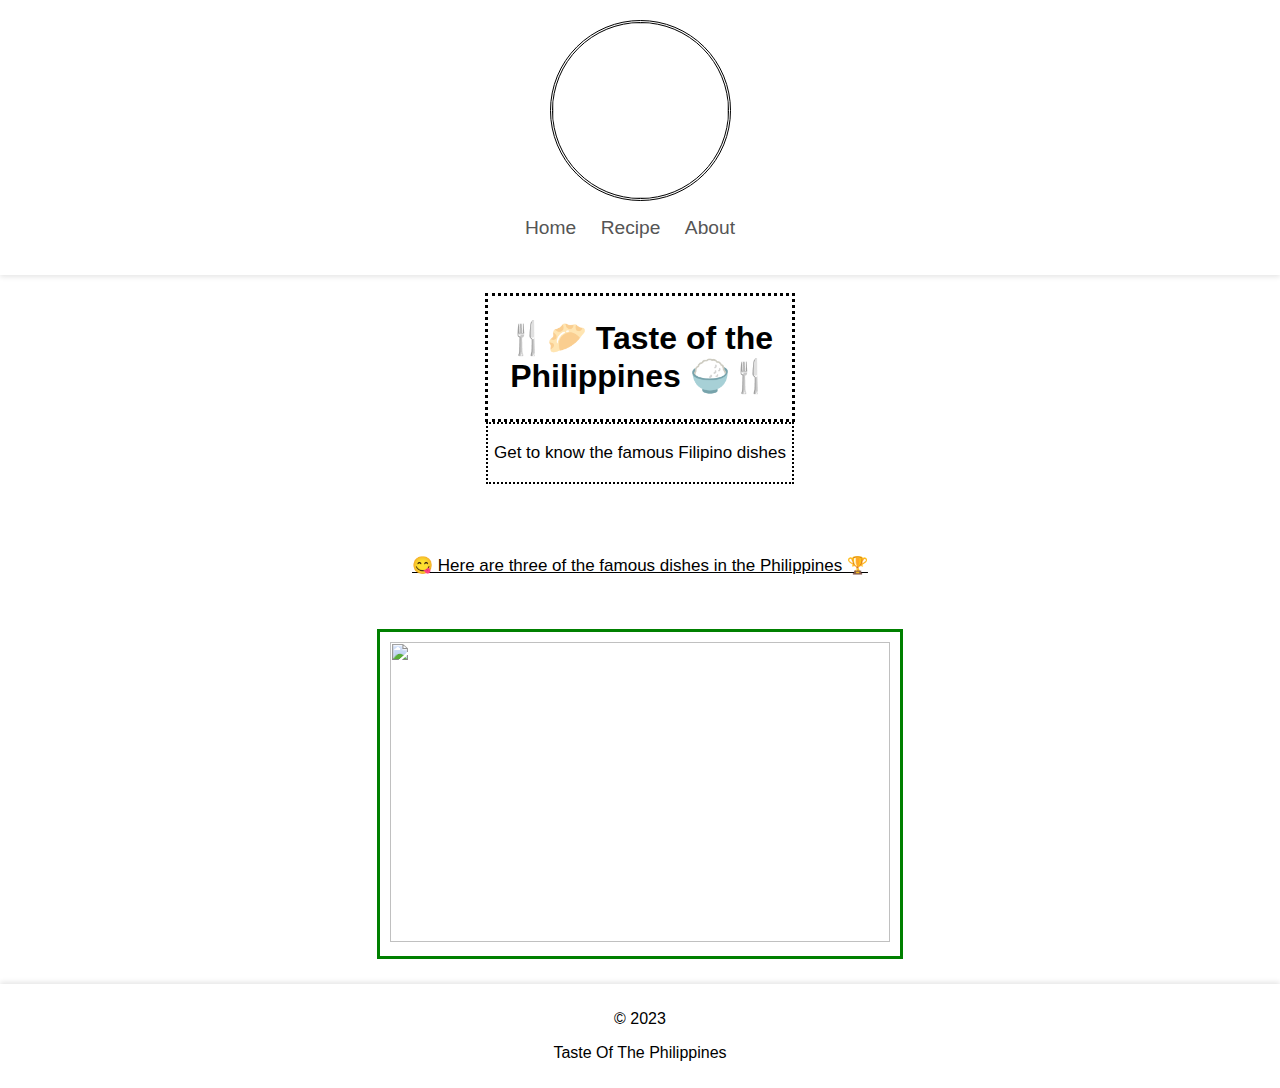
==== website.html @ 3f9acf7f "Add files via upload" ====
<!DOCTYPE html>
<html>
<head>
  <title>Best Filipino Cuisine</title>
  <link rel="icon" href="https://imgur.com/gallery/sTbg6rR">
  <link rel="stylesheet" href="design.css">
  <style>
  .top {
    text-align: center;
	background-color: white;
	width: 300px;
    border: 3px solid black;
    padding: 2px;
    margin: auto;
	border-style: dotted;
  }
  .top-2 {
    text-align: center;
	background-color: white;
	width: 300px;
    border: 2.5px solid black;
    padding: 2px;
    margin: auto;
	border-style: dotted;
	font-size: 17px;
  }
  .top-3{
    text-align: center;
	text-decoration-line: underline;
    text-decoration-style: solid;
	font-size: 17px;
  }
  .adobo {
    margin: auto;
    width: 500px;
    border: 3px solid green;
    padding: 10px
  }
  .emoji{
    text-align: center;
	font-size: 30px;
  }
  </style>
</head>
<body>
  <header>
    <center>
    <img src="https://imgur.com/Ll71ewq.jpg" alt="" class="logo">
      <nav>
        <ul>
          <li><a href="website.html">Home</a></li>
          <li><a href="recipe.html">Recipe</a></li>
          <li><a href="#">About</a></li>
        </ul>
      </nav>
    </div>
  </center>
  </header>
  <br>
  <div class="top">
     <h1> 🍴🥟 Taste of the Philippines 🍚🍴 </h1>	 
  </div>
  <div class="top-2">
     <p> Get to know the famous Filipino dishes </p>
  </div>
  <br> <br> <br>
  <div class="top-3">
     <p> 😋 Here are three of the famous dishes in the Philippines 🏆 </p>
  </div>
  <br> <br>
  <div class="adobo">
     <img src="https://norecipes.com/wp-content/uploads/2017/12/chicken-adobo_008.jpg" height="300" width="500">
  </div>
  <footer>
    <p>&copy; 2023</p>
    <p>Taste Of The Philippines</p>
  </footer>
</body>
</html>
---- design.css ----
body {
    font-family: 'Arial', sans-serif;
    margin: 0;
    padding: 0;
    background-image: url("https://i.ibb.co/9ysDJC7/tile-background.png");
  }
  
  .container {
    width: 80%;
    margin: 0 auto;
    overflow: hidden;
  }
  
  header {
    padding: 20px 0;
    box-shadow: 0 2px 5px rgba(0,0,0,0.1);
	background-color: white;
  }
  
  header h1 {
    margin: 0;
    font-size: 2em;
  }
  
  nav ul {
    list-style: none;
    padding: 0;
  }
  
  nav ul li {
    display: inline;
    margin-right: 20px;
  }
  
  nav ul li a {
    text-decoration: none;
    color: #555;
    font-size: larger;
    font-family: 'Arial', sans-serif;
  }

  a:hover{
    color: rgb(202, 173, 8);
    padding: 10px;
    margin: 10px;
  }
  
  main {
    margin-top: 20px;
    display: grid;
    grid-template-columns: repeat(auto-fit, minmax(300px, 1fr));
    gap: 20px;
  }
  
  article {
    background-color: #Ffff;
    padding: 20px;
    border-radius: 5px;
    box-shadow: 0 2px 5px rgba(0,0,0,0.1);
	border-style: dotted;
	border-width: thin;
  }
  
  article h2 {
    margin-top: 0;
    font-size: 1.1em;
  }
  
  footer {
    text-align: center;
    padding: 10px 0;
    background-color: #Ffff;
    margin-top: 25px;
    box-shadow: 0 -2px 5px rgba(0,0,0,0.1);
  }

  .logo {
    border-radius: 500px;
    display: block;
    margin: auto;
    padding: 0;
    border-style: double;
    height: 175px;
    width: 175px;
  }
  .top {
    text-align: center;
  }
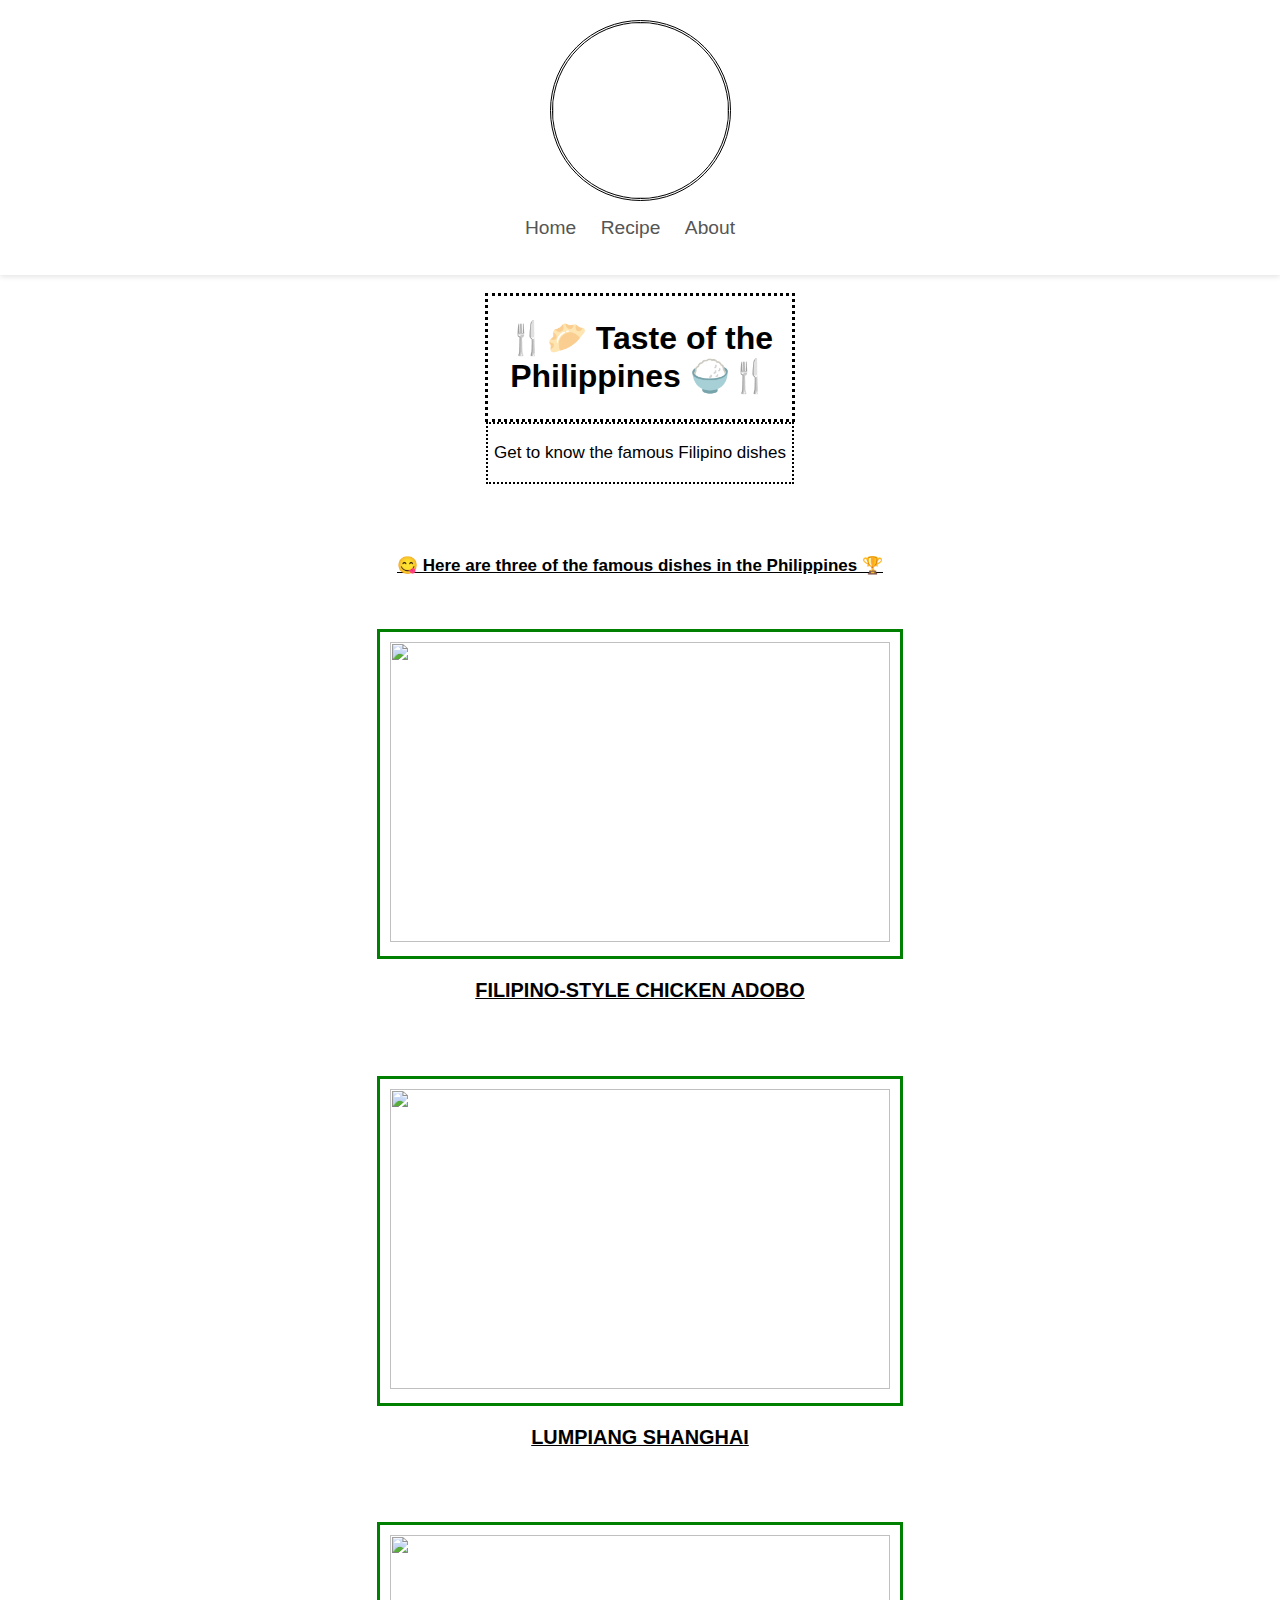
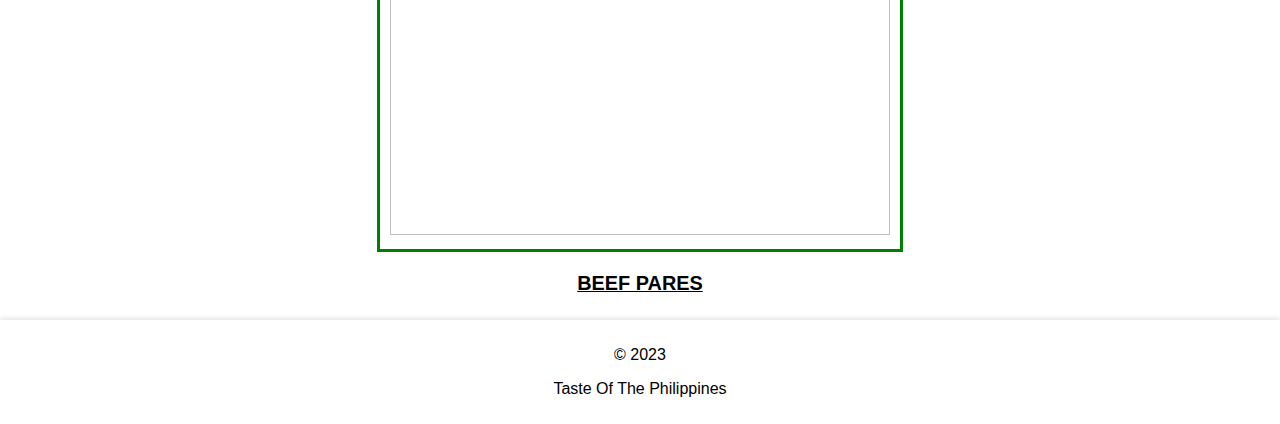
==== commit 7e921831: "Update website.html" ====
--- a/website.html
+++ b/website.html
@@ -34,8 +34,38 @@
     margin: auto;
     width: 500px;
     border: 3px solid green;
-    padding: 10px
+    padding: 10px;
   }
+  .adobo-text {
+     text-align: center;
+	 text-decoration-line: underline;
+     text-decoration-style: solid;
+	 font-size: 17px;
+  }	 
+  .lumpia {
+    margin: auto;
+    width: 500px;
+    border: 3px solid green;
+    padding: 10px;
+  }
+  .lumpia-text {
+    text-align: center;
+	text-decoration-line: underline;
+    text-decoration-style: solid;
+	font-size: 17px;
+  }
+  .pares {
+    margin: auto;
+    width: 500px;
+    border: 3px solid green;
+    padding: 10px;
+  }
+  .pares-text {
+    text-align: center;
+	text-decoration-line: underline;
+    text-decoration-style: solid;
+	font-size: 17px;
+  }  
   .emoji{
     text-align: center;
 	font-size: 30px;
@@ -61,19 +91,36 @@
      <h1> 🍴🥟 Taste of the Philippines 🍚🍴 </h1>	 
   </div>
   <div class="top-2">
-     <p> Get to know the famous Filipino dishes </p>
+      <p> Get to know the famous Filipino dishes </p>
   </div>
   <br> <br> <br>
   <div class="top-3">
-     <p> 😋 Here are three of the famous dishes in the Philippines 🏆 </p>
+     <p><b> 😋 Here are three of the famous dishes in the Philippines 🏆 </b></p>
   </div>
   <br> <br>
   <div class="adobo">
      <img src="https://norecipes.com/wp-content/uploads/2017/12/chicken-adobo_008.jpg" height="300" width="500">
+  </div>
+  <div class="adobo-text">
+    <h3> FILIPINO-STYLE CHICKEN ADOBO </h3>
+  </div>
+  <br><br><br>
+  <div class="lumpia">
+     <img src="https://i1.wp.com/themayakitchen.com/wp-content/uploads/2019/10/LUMPIANG-SHANGHAI.jpg?fit=1200%2C800&ssl=1" height="300" width="500">
+  </div>
+   <div class="lumpia-text">
+    <h3> LUMPIANG SHANGHAI </h3>
+  </div>
+  <br><br><br>
+  <div class="pares">
+     <img src="https://www.ajinomoto.com.ph/web/wp-content/uploads/2021/03/BEEF-PARES.jpg" height="300" width="500">
+  </div>
+  <div class="pares-text">
+    <h3> BEEF PARES </h3>
   </div>
   <footer>
     <p>&copy; 2023</p>
     <p>Taste Of The Philippines</p>
   </footer>
 </body>
-</html>+</html>
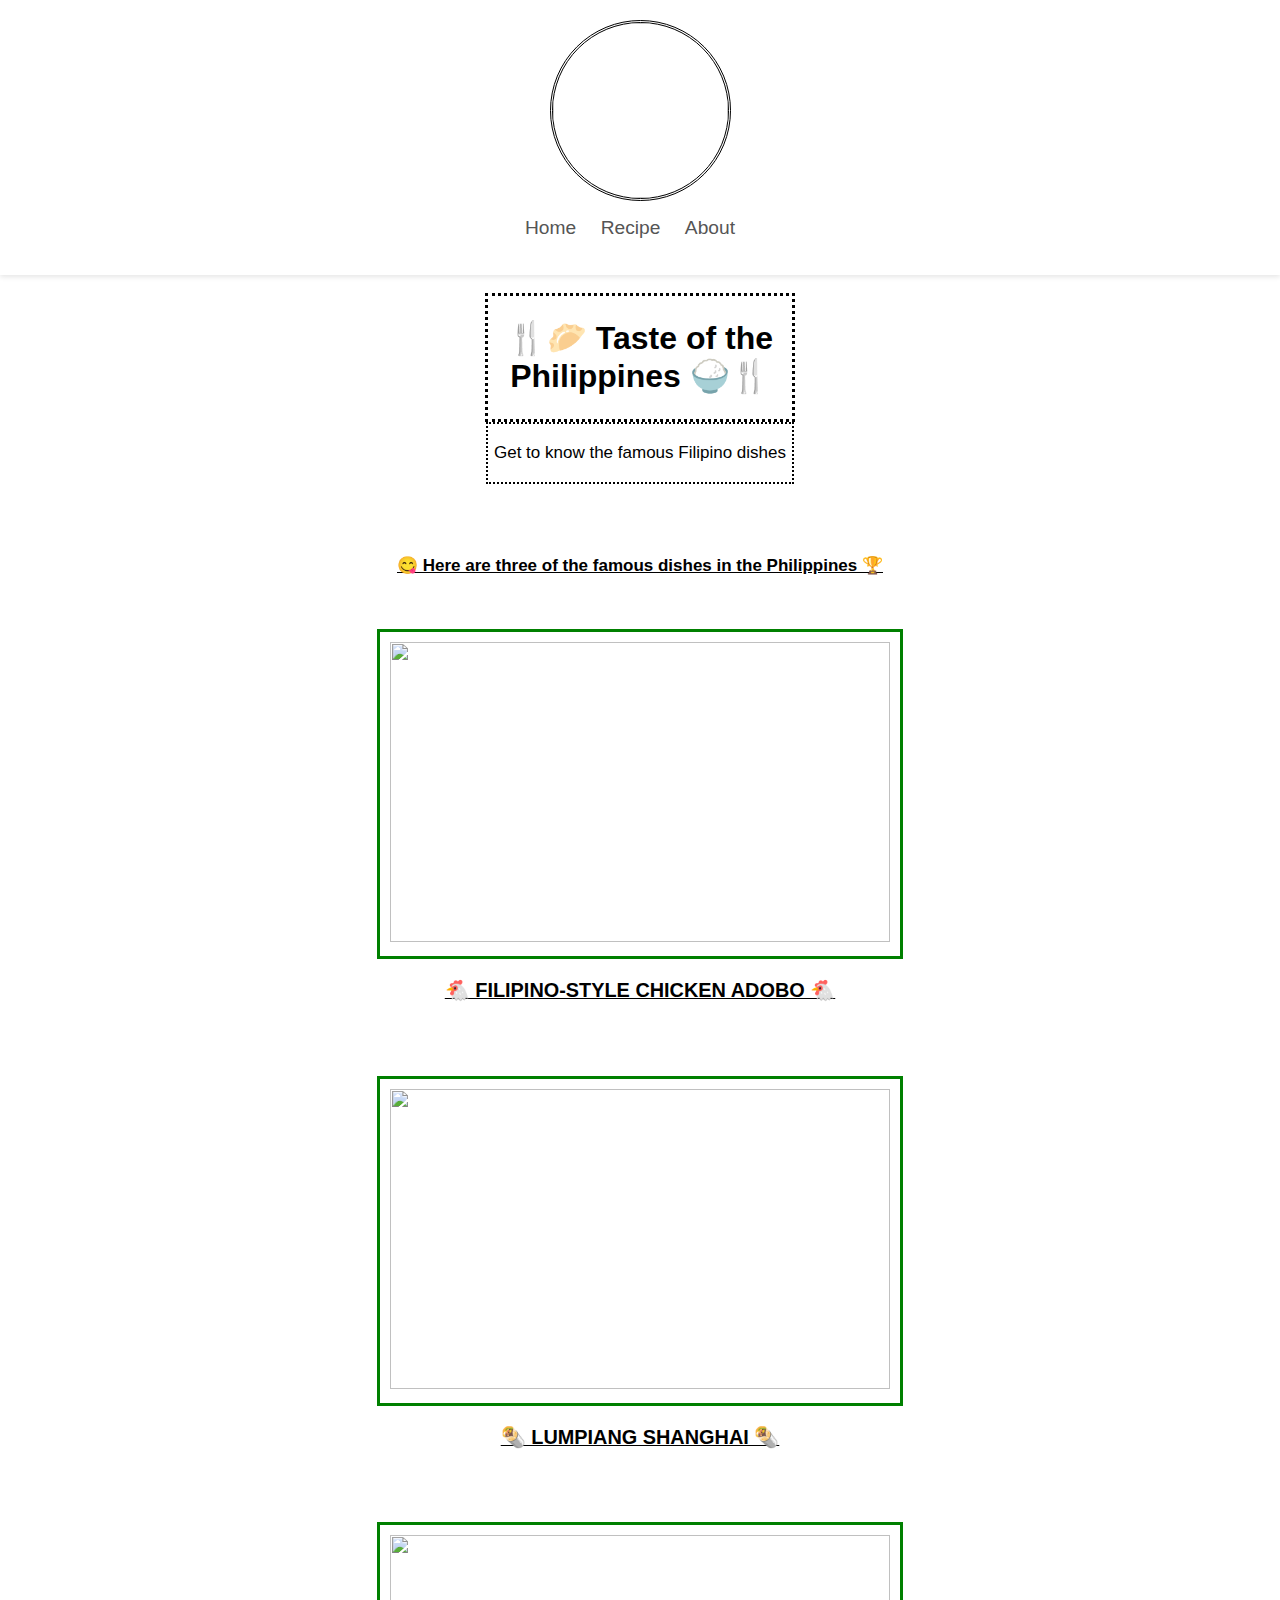
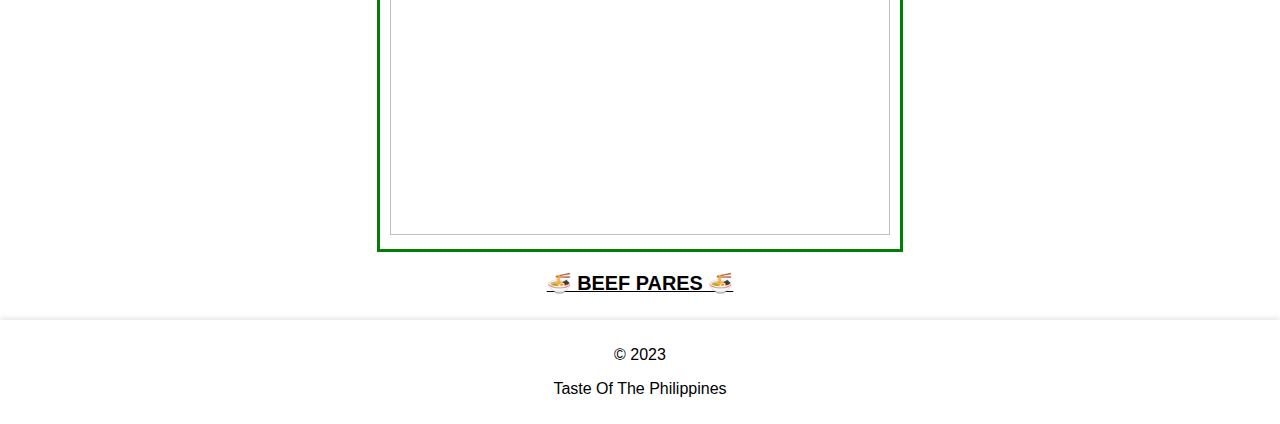
==== commit d2aace18: "Update website.html" ====
--- a/website.html
+++ b/website.html
@@ -102,21 +102,21 @@
      <img src="https://norecipes.com/wp-content/uploads/2017/12/chicken-adobo_008.jpg" height="300" width="500">
   </div>
   <div class="adobo-text">
-    <h3> FILIPINO-STYLE CHICKEN ADOBO </h3>
+    <h3> 🐔 FILIPINO-STYLE CHICKEN ADOBO 🐔 </h3>
   </div>
   <br><br><br>
   <div class="lumpia">
      <img src="https://i1.wp.com/themayakitchen.com/wp-content/uploads/2019/10/LUMPIANG-SHANGHAI.jpg?fit=1200%2C800&ssl=1" height="300" width="500">
   </div>
    <div class="lumpia-text">
-    <h3> LUMPIANG SHANGHAI </h3>
+    <h3> 🌯 LUMPIANG SHANGHAI 🌯 </h3>
   </div>
   <br><br><br>
   <div class="pares">
      <img src="https://www.ajinomoto.com.ph/web/wp-content/uploads/2021/03/BEEF-PARES.jpg" height="300" width="500">
   </div>
   <div class="pares-text">
-    <h3> BEEF PARES </h3>
+    <h3> 🍜 BEEF PARES 🍜 </h3>
   </div>
   <footer>
     <p>&copy; 2023</p>
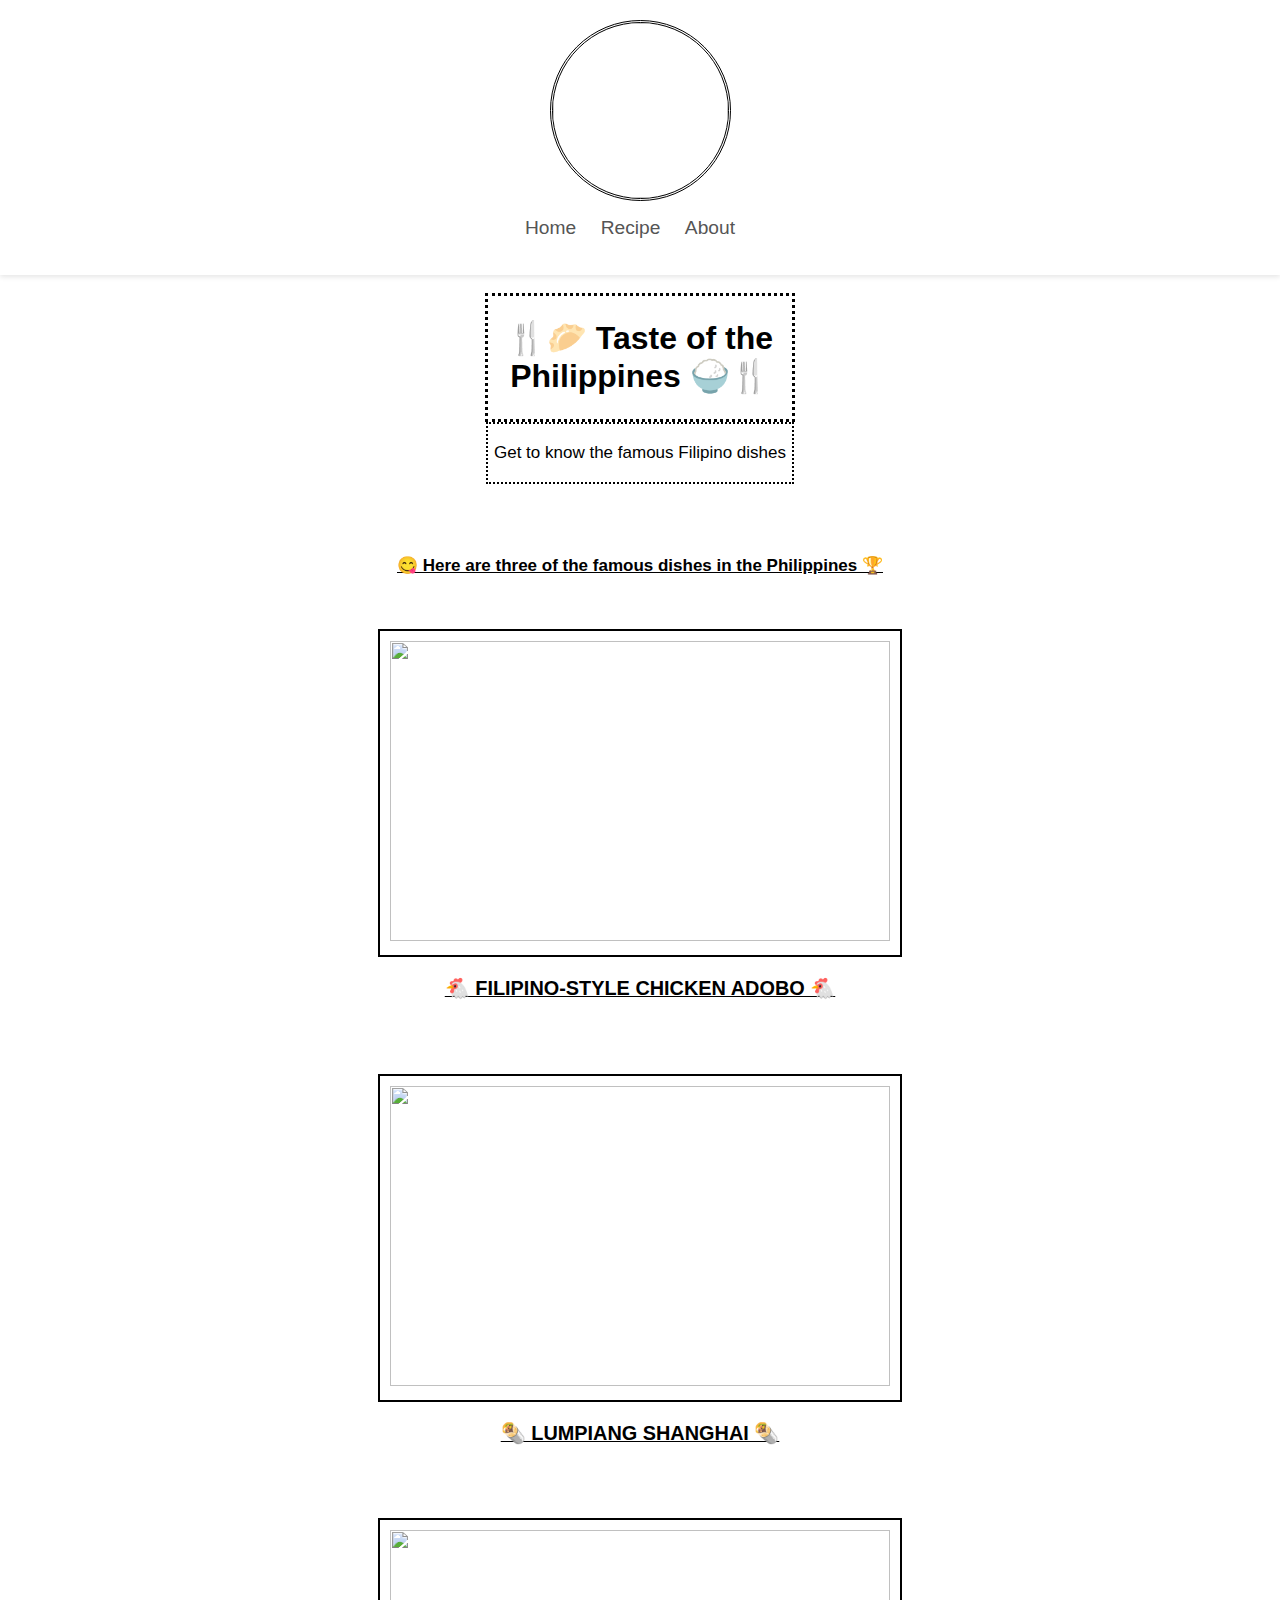
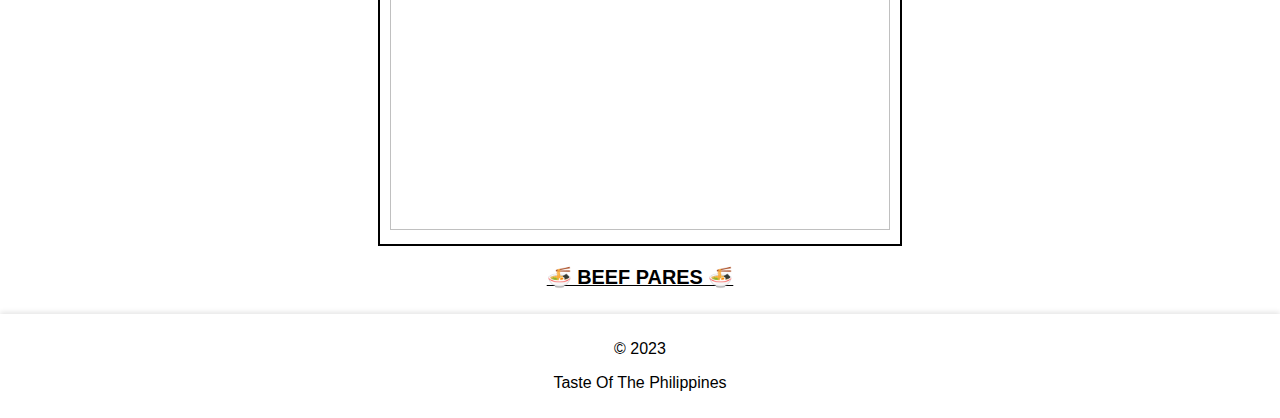
==== commit b269305b: "Update website.html" ====
--- a/website.html
+++ b/website.html
@@ -33,7 +33,7 @@
   .adobo {
     margin: auto;
     width: 500px;
-    border: 3px solid green;
+    border: 2px solid black;
     padding: 10px;
   }
   .adobo-text {
@@ -45,7 +45,7 @@
   .lumpia {
     margin: auto;
     width: 500px;
-    border: 3px solid green;
+    border: 2px solid black;
     padding: 10px;
   }
   .lumpia-text {
@@ -57,7 +57,7 @@
   .pares {
     margin: auto;
     width: 500px;
-    border: 3px solid green;
+    border: 2px solid black;
     padding: 10px;
   }
   .pares-text {
--- a/design.css
+++ b/design.css
@@ -2,7 +2,7 @@
     font-family: 'Arial', sans-serif;
     margin: 0;
     padding: 0;
-    background-image: url("https://i.ibb.co/9ysDJC7/tile-background.png");
+    background-image: url("https://media.giphy.com/media/26tn9VcEGATKdw8xi/giphy.gif");
   }
   
   .container {
@@ -83,8 +83,5 @@
     height: 175px;
     width: 175px;
   }
-  .top {
-    text-align: center;
-  }
-	  
-  +  
+  
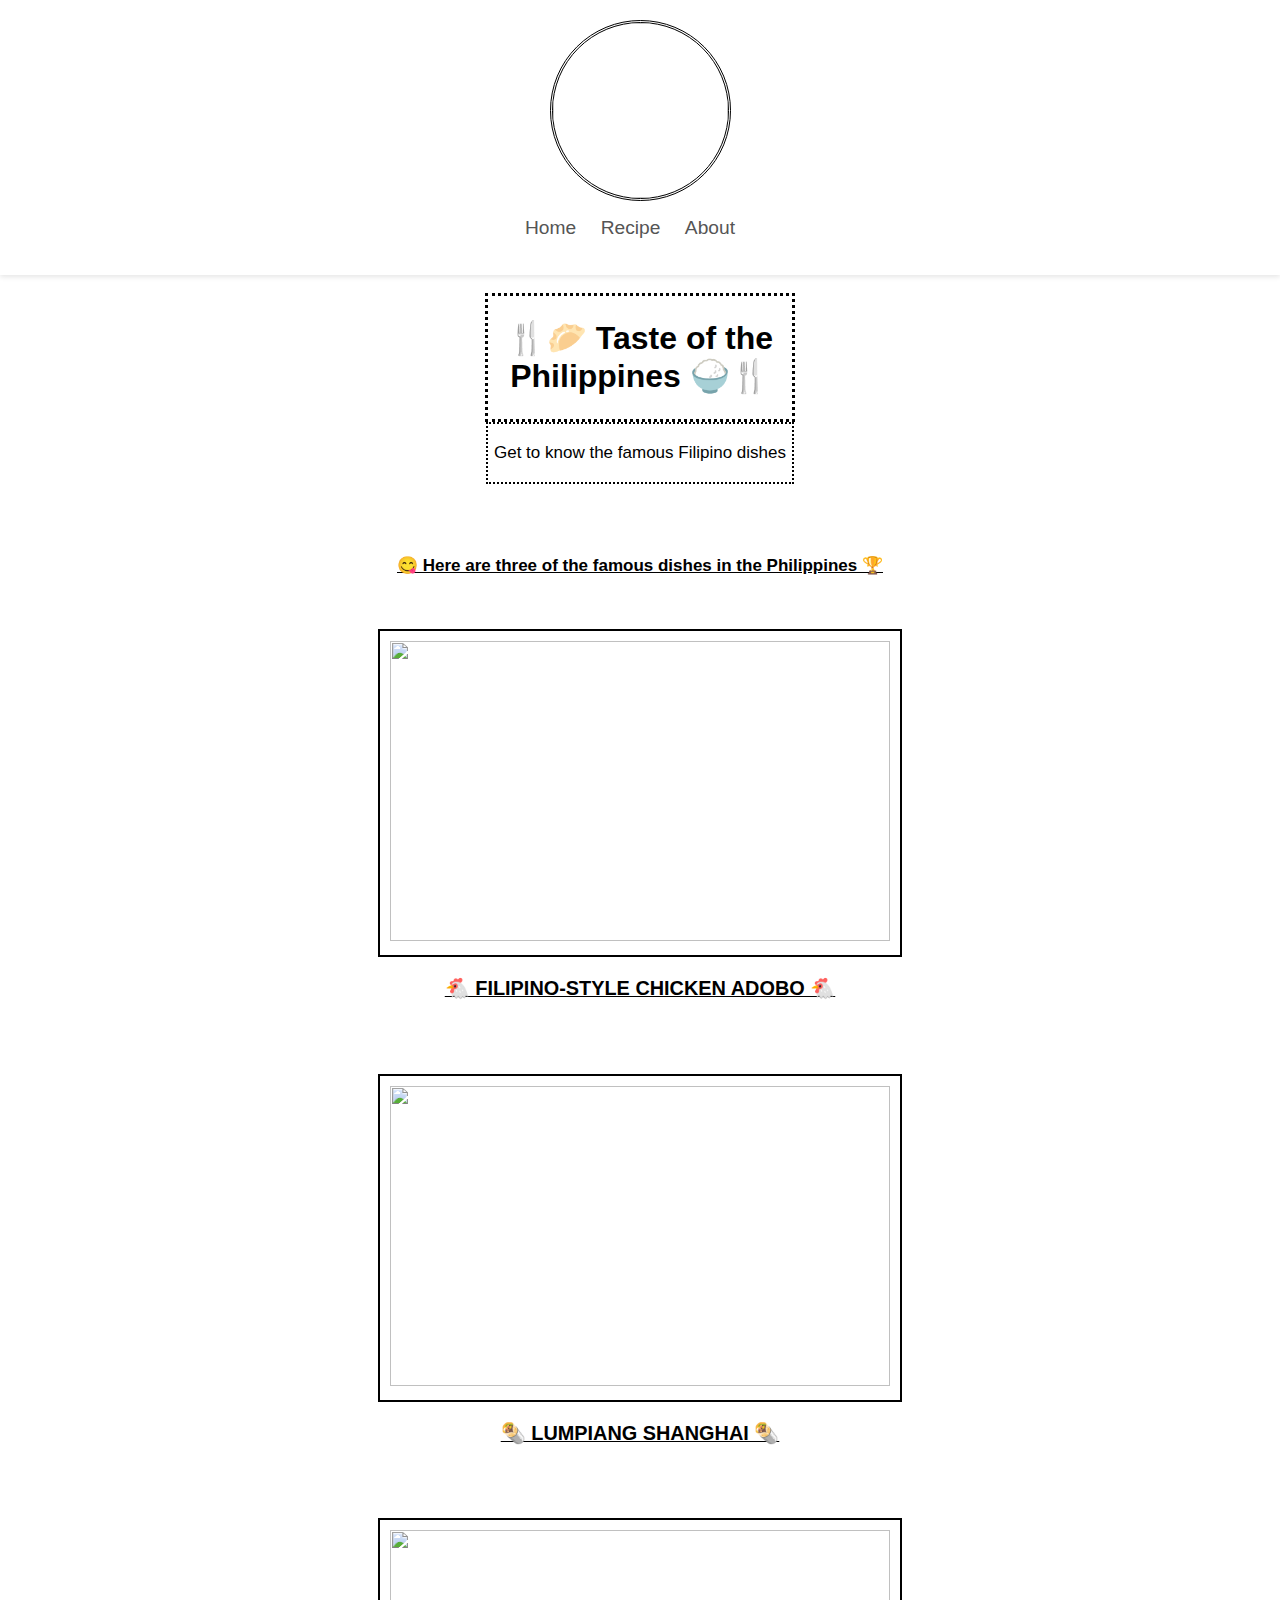
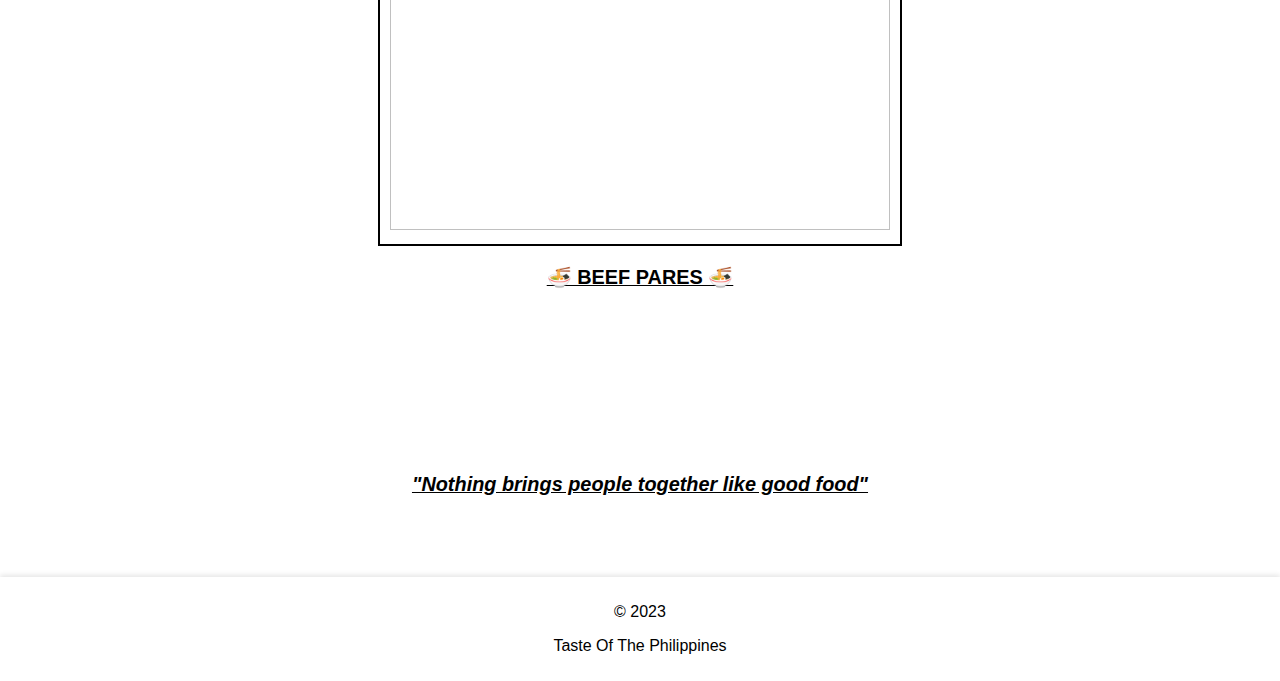
==== commit 84228ebe: "Update website.html" ====
--- a/website.html
+++ b/website.html
@@ -41,7 +41,9 @@
 	 text-decoration-line: underline;
      text-decoration-style: solid;
 	 font-size: 17px;
+	 
   }	 
+   
   .lumpia {
     margin: auto;
     width: 500px;
@@ -69,6 +71,12 @@
   .emoji{
     text-align: center;
 	font-size: 30px;
+  }
+  .slogan {
+    text-align: center;
+	text-decoration-line: underline;
+    text-decoration-style: solid;
+	font-size: 17px;
   }
   </style>
 </head>
@@ -118,6 +126,11 @@
   <div class="pares-text">
     <h3> 🍜 BEEF PARES 🍜 </h3>
   </div>
+  <br><br><br><br><br><br><br><br>
+  <div class="slogan">
+    <h3><i> "Nothing brings people together like good food" </i></h3>
+  </div>
+  <br><br>
   <footer>
     <p>&copy; 2023</p>
     <p>Taste Of The Philippines</p>
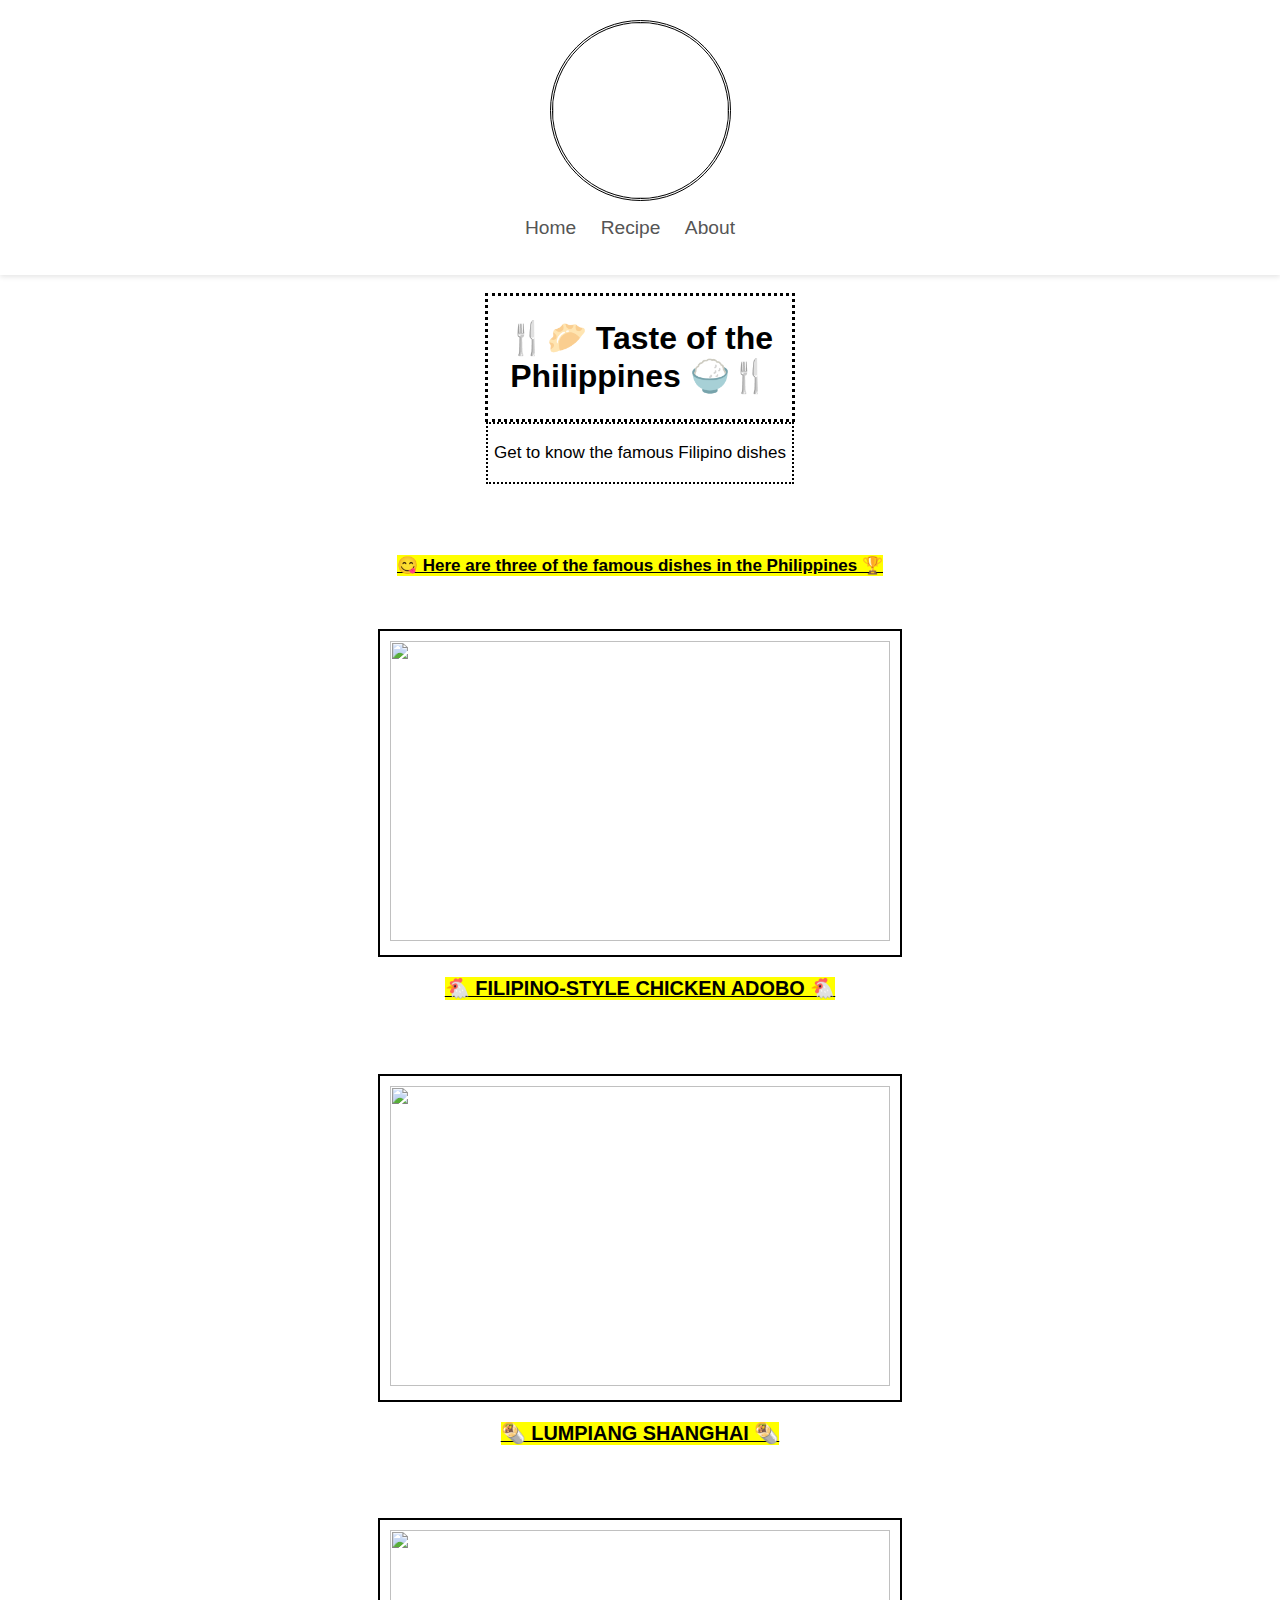
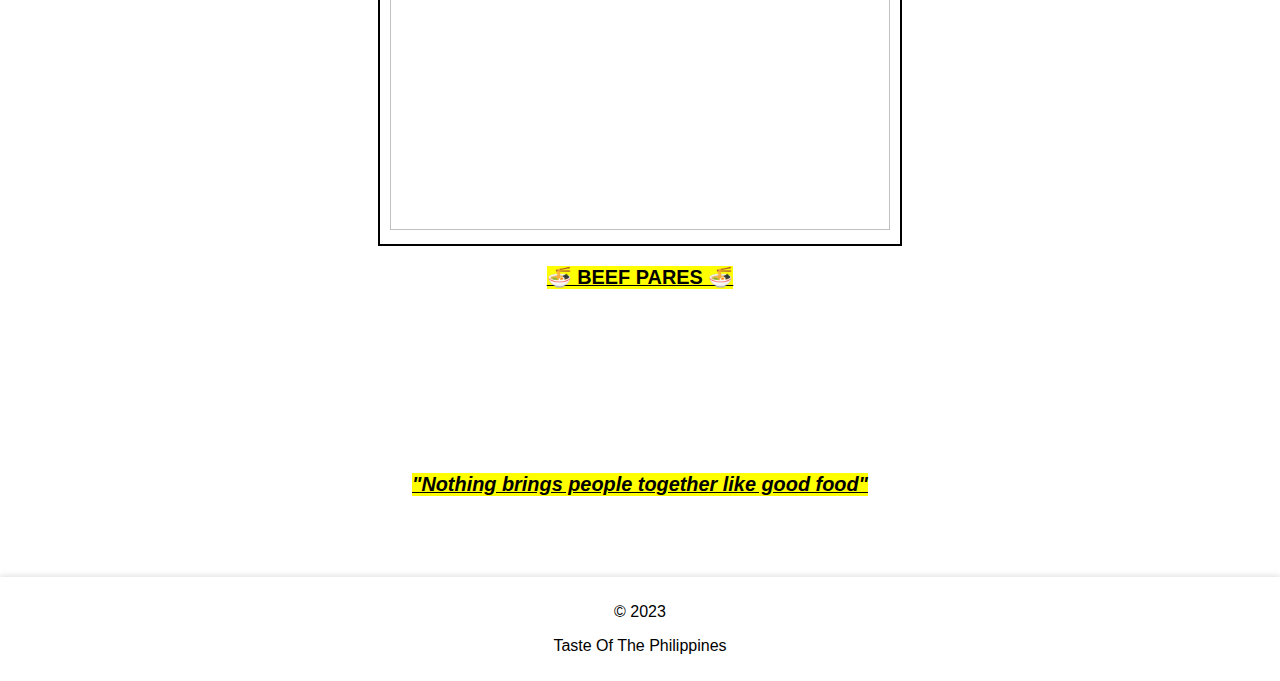
==== commit df3b6906: "Update website.html" ====
--- a/website.html
+++ b/website.html
@@ -25,10 +25,15 @@
 	font-size: 17px;
   }
   .top-3{
-    text-align: center;
-	text-decoration-line: underline;
-    text-decoration-style: solid;
-	font-size: 17px;
+     text-decoration-line: underline;
+     text-decoration-style: solid;
+	 font-size: 17px;
+	 background-color: yellow;
+	 text-align: center;
+	 height: fit-content;
+	 width: fit-content;
+	 margin: 0 auto;
+	 font-size: 17px;
   }
   .adobo {
     margin: auto;
@@ -37,12 +42,17 @@
     padding: 10px;
   }
   .adobo-text {
-     text-align: center;
+     
 	 text-decoration-line: underline;
      text-decoration-style: solid;
 	 font-size: 17px;
-	 
-  }	 
+	 background-color: yellow;
+	 text-align: center;
+	 height: fit-content;
+	 width: fit-content;
+	 margin: 0 auto;
+  }
+	  
    
   .lumpia {
     margin: auto;
@@ -51,10 +61,14 @@
     padding: 10px;
   }
   .lumpia-text {
-    text-align: center;
-	text-decoration-line: underline;
-    text-decoration-style: solid;
-	font-size: 17px;
+     text-decoration-line: underline;
+     text-decoration-style: solid;
+	 font-size: 17px;
+	 background-color: yellow;
+	 text-align: center;
+	 height: fit-content;
+	 width: fit-content;
+	 margin: 0 auto;
   }
   .pares {
     margin: auto;
@@ -63,20 +77,28 @@
     padding: 10px;
   }
   .pares-text {
-    text-align: center;
-	text-decoration-line: underline;
-    text-decoration-style: solid;
-	font-size: 17px;
+     text-decoration-line: underline;
+     text-decoration-style: solid;
+	 font-size: 17px;
+	 background-color: yellow;
+	 text-align: center;
+	 height: fit-content;
+	 width: fit-content;
+	 margin: 0 auto;
   }  
   .emoji{
     text-align: center;
 	font-size: 30px;
   }
   .slogan {
-    text-align: center;
-	text-decoration-line: underline;
-    text-decoration-style: solid;
-	font-size: 17px;
+     text-decoration-line: underline;
+     text-decoration-style: solid;
+	 font-size: 17px;
+	 background-color: yellow;
+	 text-align: center;
+	 height: fit-content;
+	 width: fit-content;
+	 margin: 0 auto;
   }
   </style>
 </head>
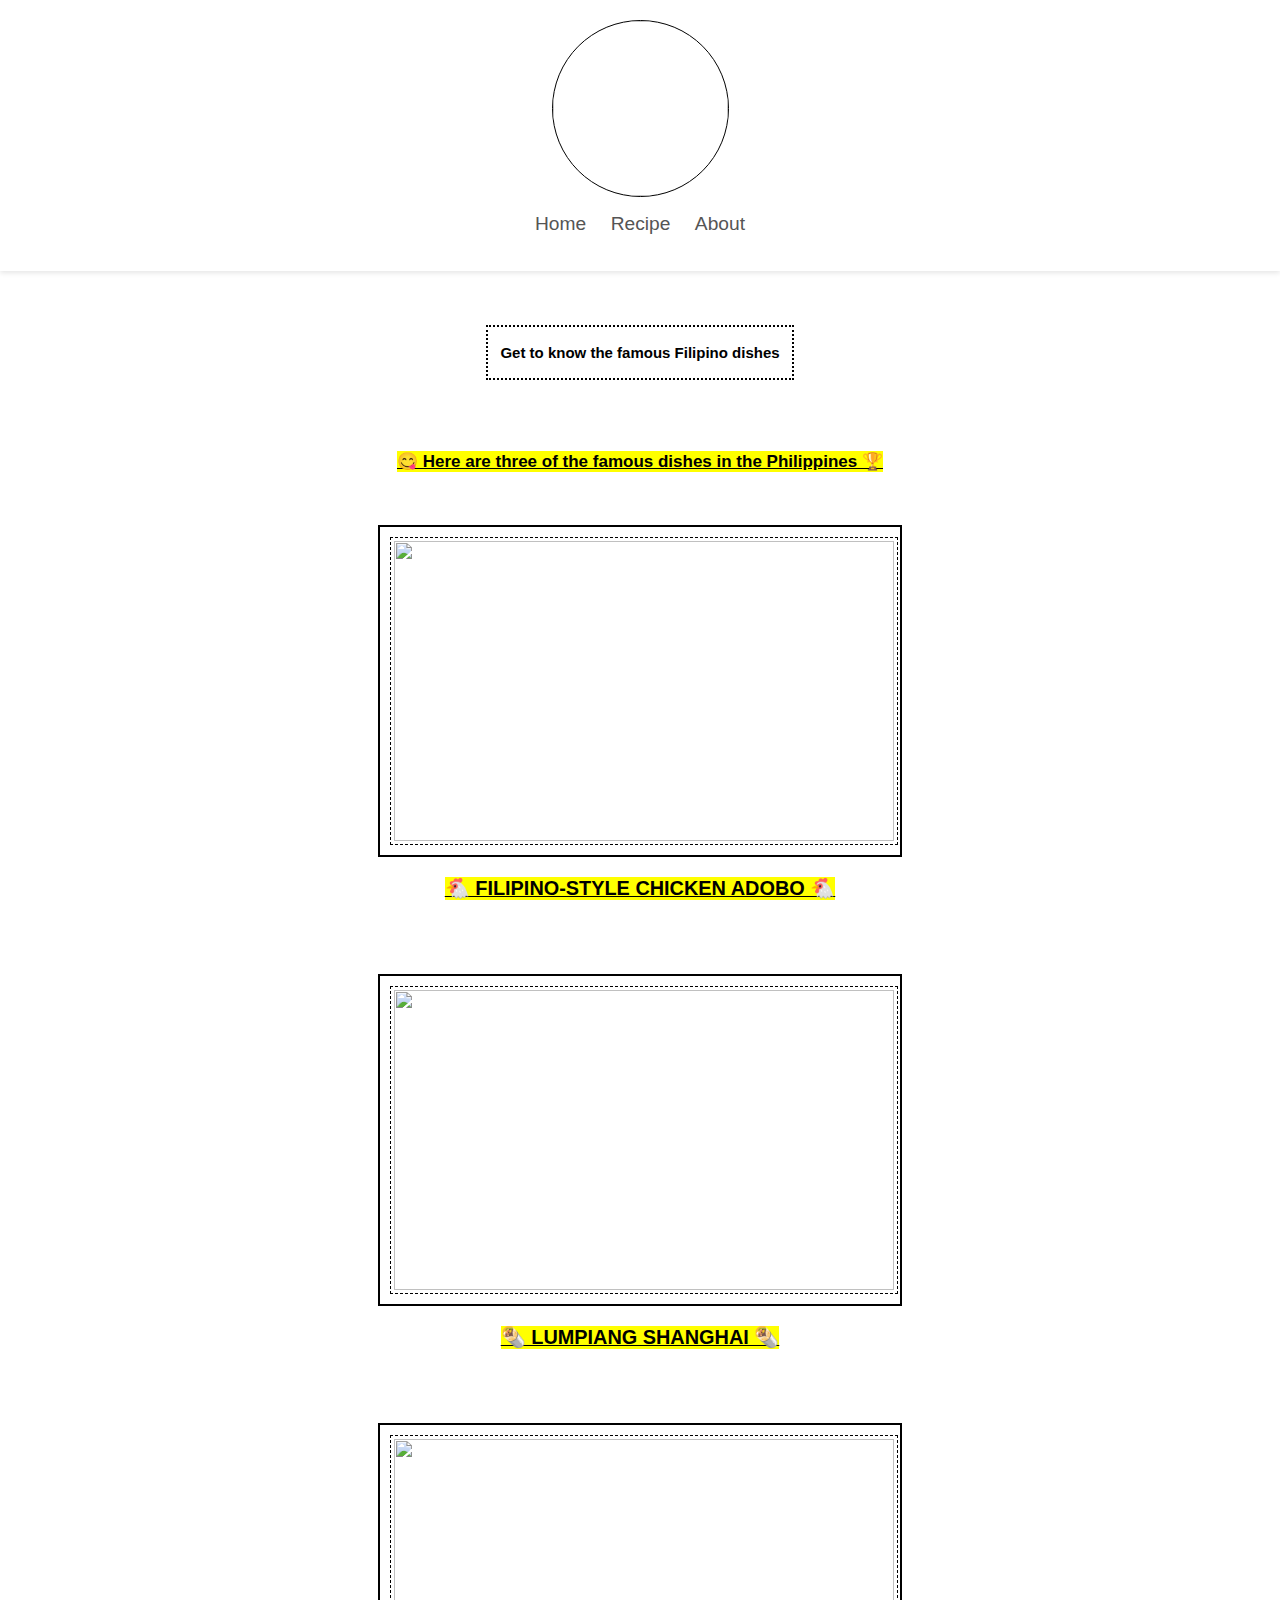
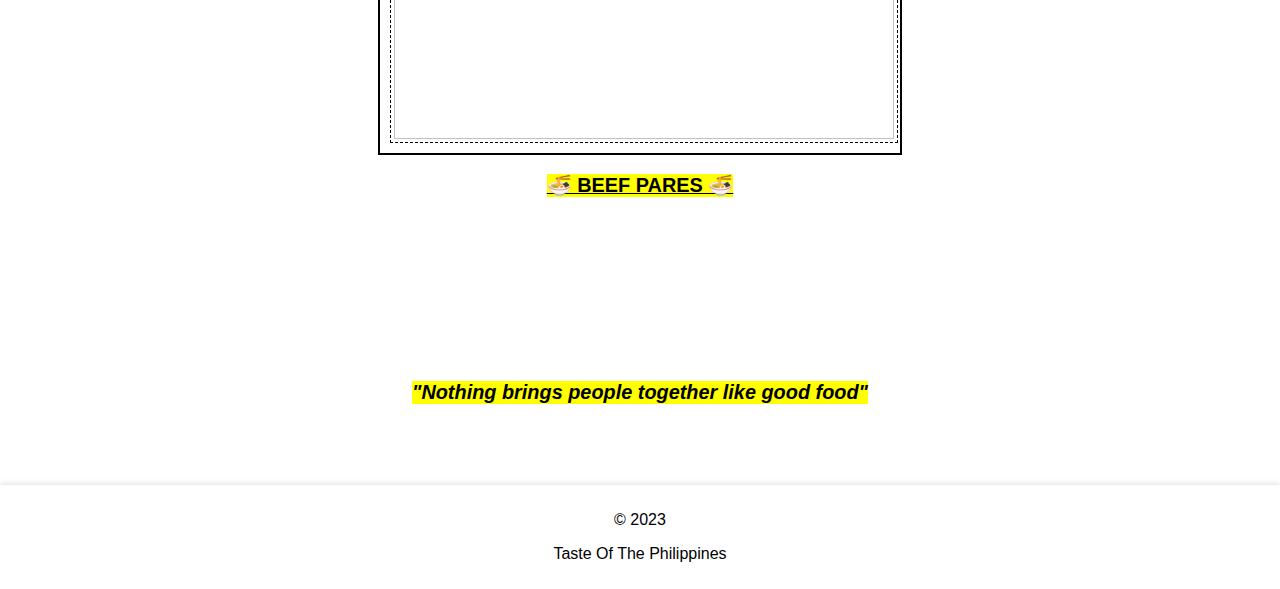
==== commit d30c7d72: "Update website.html" ====
--- a/website.html
+++ b/website.html
@@ -5,6 +5,7 @@
   <link rel="icon" href="https://imgur.com/gallery/sTbg6rR">
   <link rel="stylesheet" href="design.css">
   <style>
+
   .top {
     text-align: center;
 	background-color: white;
@@ -22,7 +23,7 @@
     padding: 2px;
     margin: auto;
 	border-style: dotted;
-	font-size: 17px;
+	font-size: 15px;
   }
   .top-3{
      text-decoration-line: underline;
@@ -91,7 +92,6 @@
 	font-size: 30px;
   }
   .slogan {
-     text-decoration-line: underline;
      text-decoration-style: solid;
 	 font-size: 17px;
 	 background-color: yellow;
@@ -100,13 +100,18 @@
 	 width: fit-content;
 	 margin: 0 auto;
   }
+  .tabs {
+     position: relative;
+	 left: 10px;
+  }
   </style>
 </head>
 <body>
   <header>
     <center>
     <img src="https://imgur.com/Ll71ewq.jpg" alt="" class="logo">
-      <nav>
+     <div class="tabs"> 
+	  <nav>
         <ul>
           <li><a href="website.html">Home</a></li>
           <li><a href="recipe.html">Recipe</a></li>
@@ -116,12 +121,9 @@
     </div>
   </center>
   </header>
-  <br>
-  <div class="top">
-     <h1> 🍴🥟 Taste of the Philippines 🍚🍴 </h1>	 
-  </div>
+  <br><br><br>
   <div class="top-2">
-      <p> Get to know the famous Filipino dishes </p>
+      <p><b> Get to know the famous Filipino dishes </b></p>
   </div>
   <br> <br> <br>
   <div class="top-3">
--- a/design.css
+++ b/design.css
@@ -1,87 +1,104 @@
 body {
-    font-family: 'Arial', sans-serif;
-    margin: 0;
-    padding: 0;
-    background-image: url("https://media.giphy.com/media/26tn9VcEGATKdw8xi/giphy.gif");
-  }
-  
-  .container {
-    width: 80%;
-    margin: 0 auto;
-    overflow: hidden;
-  }
-  
-  header {
-    padding: 20px 0;
-    box-shadow: 0 2px 5px rgba(0,0,0,0.1);
-	background-color: white;
-  }
-  
-  header h1 {
-    margin: 0;
-    font-size: 2em;
-  }
-  
-  nav ul {
-    list-style: none;
-    padding: 0;
-  }
-  
-  nav ul li {
-    display: inline;
-    margin-right: 20px;
-  }
-  
-  nav ul li a {
-    text-decoration: none;
-    color: #555;
-    font-size: larger;
-    font-family: 'Arial', sans-serif;
-  }
+  font-family: 'Arial', sans-serif;
+  margin: 0;
+  padding: 0;
+  background-image: url("https://clipground.com/images/dot-pattern-png-10.png");
+background-size: 230px 230px;
+}
 
-  a:hover{
-    color: rgb(202, 173, 8);
-    padding: 10px;
-    margin: 10px;
-  }
-  
-  main {
-    margin-top: 20px;
-    display: grid;
-    grid-template-columns: repeat(auto-fit, minmax(300px, 1fr));
-    gap: 20px;
-  }
-  
-  article {
-    background-color: #Ffff;
-    padding: 20px;
-    border-radius: 5px;
-    box-shadow: 0 2px 5px rgba(0,0,0,0.1);
-	border-style: dotted;
-	border-width: thin;
-  }
-  
-  article h2 {
-    margin-top: 0;
-    font-size: 1.1em;
-  }
-  
-  footer {
-    text-align: center;
-    padding: 10px 0;
-    background-color: #Ffff;
-    margin-top: 25px;
-    box-shadow: 0 -2px 5px rgba(0,0,0,0.1);
-  }
+.container {
+  width: 80%;
+  margin: 0 auto;
+  overflow: hidden;
+}
 
-  .logo {
-    border-radius: 500px;
-    display: block;
-    margin: auto;
-    padding: 0;
-    border-style: double;
-    height: 175px;
-    width: 175px;
-  }
-  
-  
+
+
+header {
+  padding: 20px 0;
+  box-shadow: 0 2px 5px rgba(0,0,0,0.1);
+  background-color: white;
+}
+
+header h1 {
+  margin: 0;
+  font-size: 2em;
+}
+
+nav ul {
+  list-style: none;
+  padding: 0;
+}
+
+nav ul li {
+  display: inline;
+  margin-right: 20px;
+}
+
+nav ul li a {
+  text-decoration: none;
+  color: #555;
+  font-size: larger;
+  font-family: 'Arial', sans-serif;
+}
+
+a:hover{
+  color: rgb(202, 173, 8);
+  padding: 10px;
+  margin: 10px;
+}
+
+main {
+  margin-top: 20px;
+  align-content: center;
+  display: flex;
+  gap: 10px;
+}
+
+article {
+  width: 400px;
+  height: 500px;
+  background-color: #FFFFE0;
+  padding: 20px;
+  border-radius: 5px;
+  box-shadow: 0 2px 5px rgba(0,0,0,0.1);
+  border-style: double;
+  border-width: thin;
+}
+
+article h2 {
+  margin-top: 0;
+  font-size: 1.1em;
+}
+
+
+footer {
+  text-align: center;
+  padding: 10px 0;
+  background-color: #Ffff;
+  margin-top: 25px;
+  box-shadow: 0 -2px 5px rgba(0,0,0,0.1);
+}
+
+.logo {
+  border-radius: 500px;
+  display: block;
+  margin: auto;
+  padding: 0;
+  border-style: double;
+  border-width: thin;
+  height: 175px;
+  width: 175px;
+}
+.box1{
+  margin: auto;
+}
+.box2{
+  margin: auto;
+}
+img{
+  border-style: dashed;
+  border-color: black;
+  border-width: thin;
+  padding: 3px;
+}
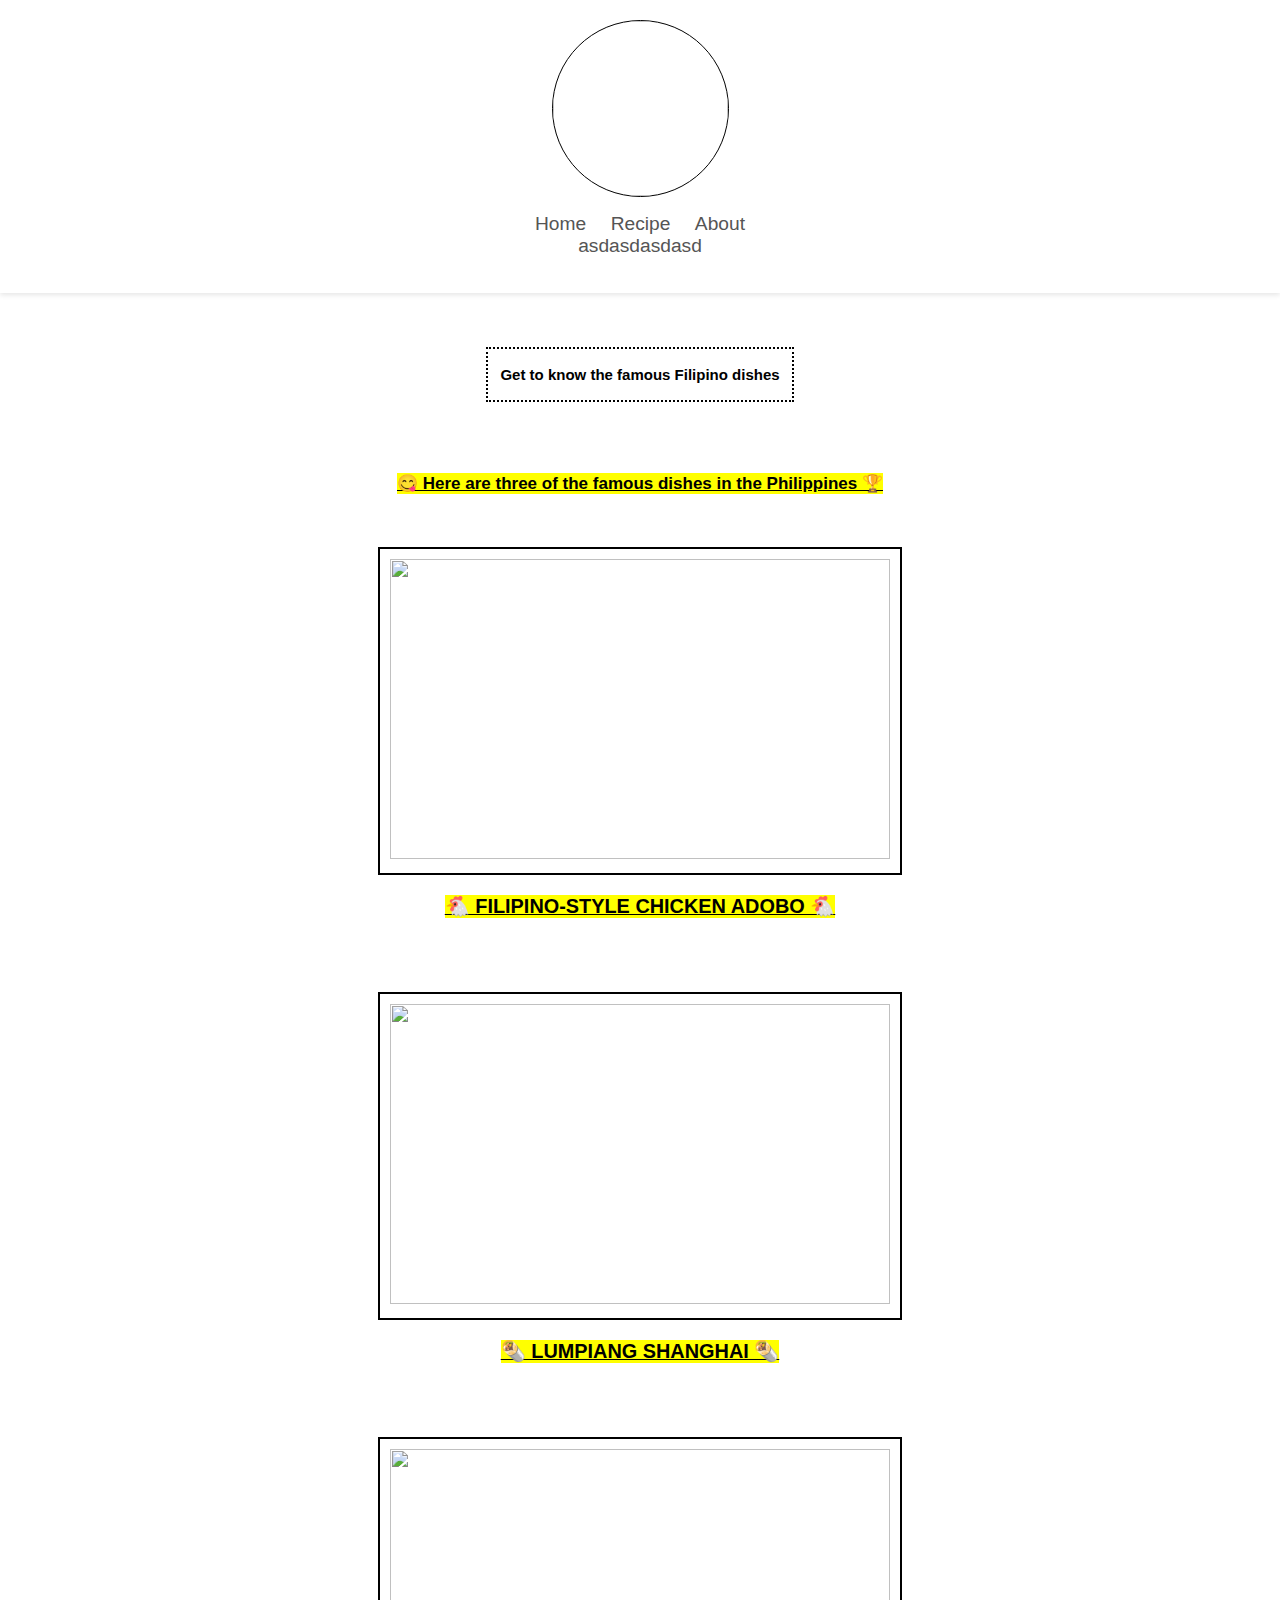
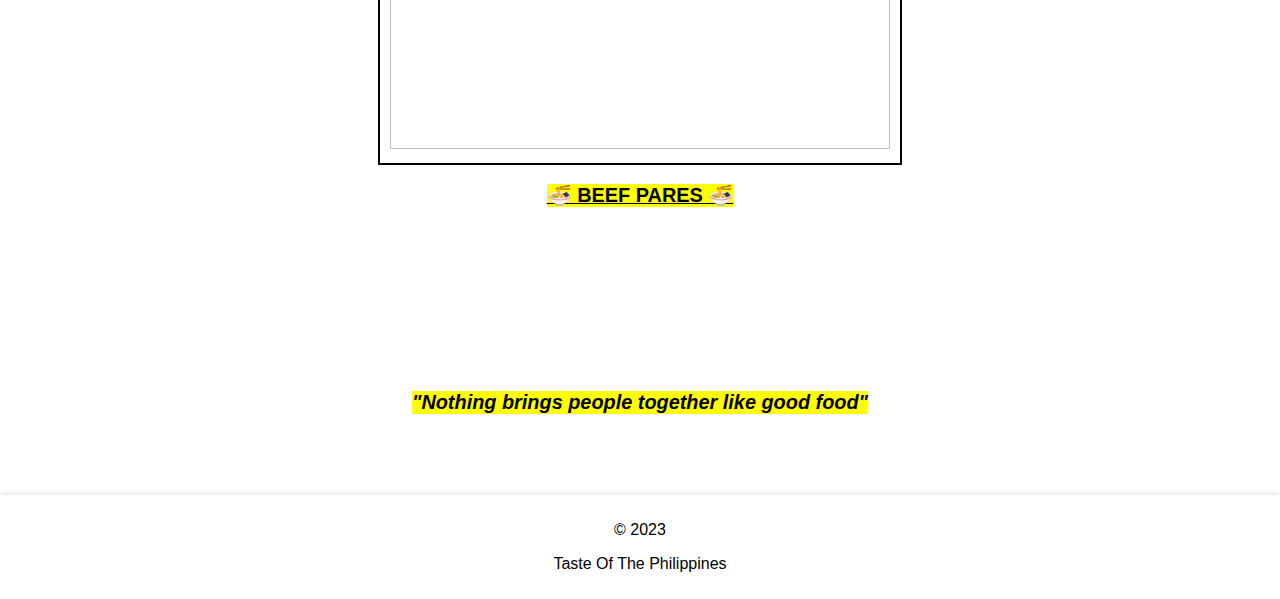
==== commit 0946a50a: "Update website.html" ====
--- a/website.html
+++ b/website.html
@@ -111,12 +111,15 @@
     <center>
     <img src="https://imgur.com/Ll71ewq.jpg" alt="" class="logo">
      <div class="tabs"> 
-	  <nav>
-        <ul>
-          <li><a href="website.html">Home</a></li>
-          <li><a href="recipe.html">Recipe</a></li>
-          <li><a href="#">About</a></li>
-        </ul>
+	  <nav class="dropdownmenu">
+        <ul>	  
+         <li><a href="website.html">Home</a></li>
+         <li><a href="recipe.html">Recipe</a></li>
+         <li><a href="">About</a></li>
+            <ul id="submenu">
+            <li><a href="">asdasdasdasd</a></li>
+            </ul>
+	    </ul>
       </nav>
     </div>
   </center>
--- a/design.css
+++ b/design.css
@@ -96,9 +96,21 @@
 .box2{
   margin: auto;
 }
-img{
-  border-style: dashed;
+article img{
+  border-radius: 500px;
+  border-style: double;
   border-color: black;
   border-width: thin;
   padding: 3px;
 }
+
+.wordbox{
+  width: auto;
+  height: auto;
+  background-color: #FFFFE0;
+  padding: 20px;
+  border-radius: 5px;
+  box-shadow: 0 2px 5px rgba(0,0,0,0.1);
+  border-style: double;
+  border-width: thin;
+}
